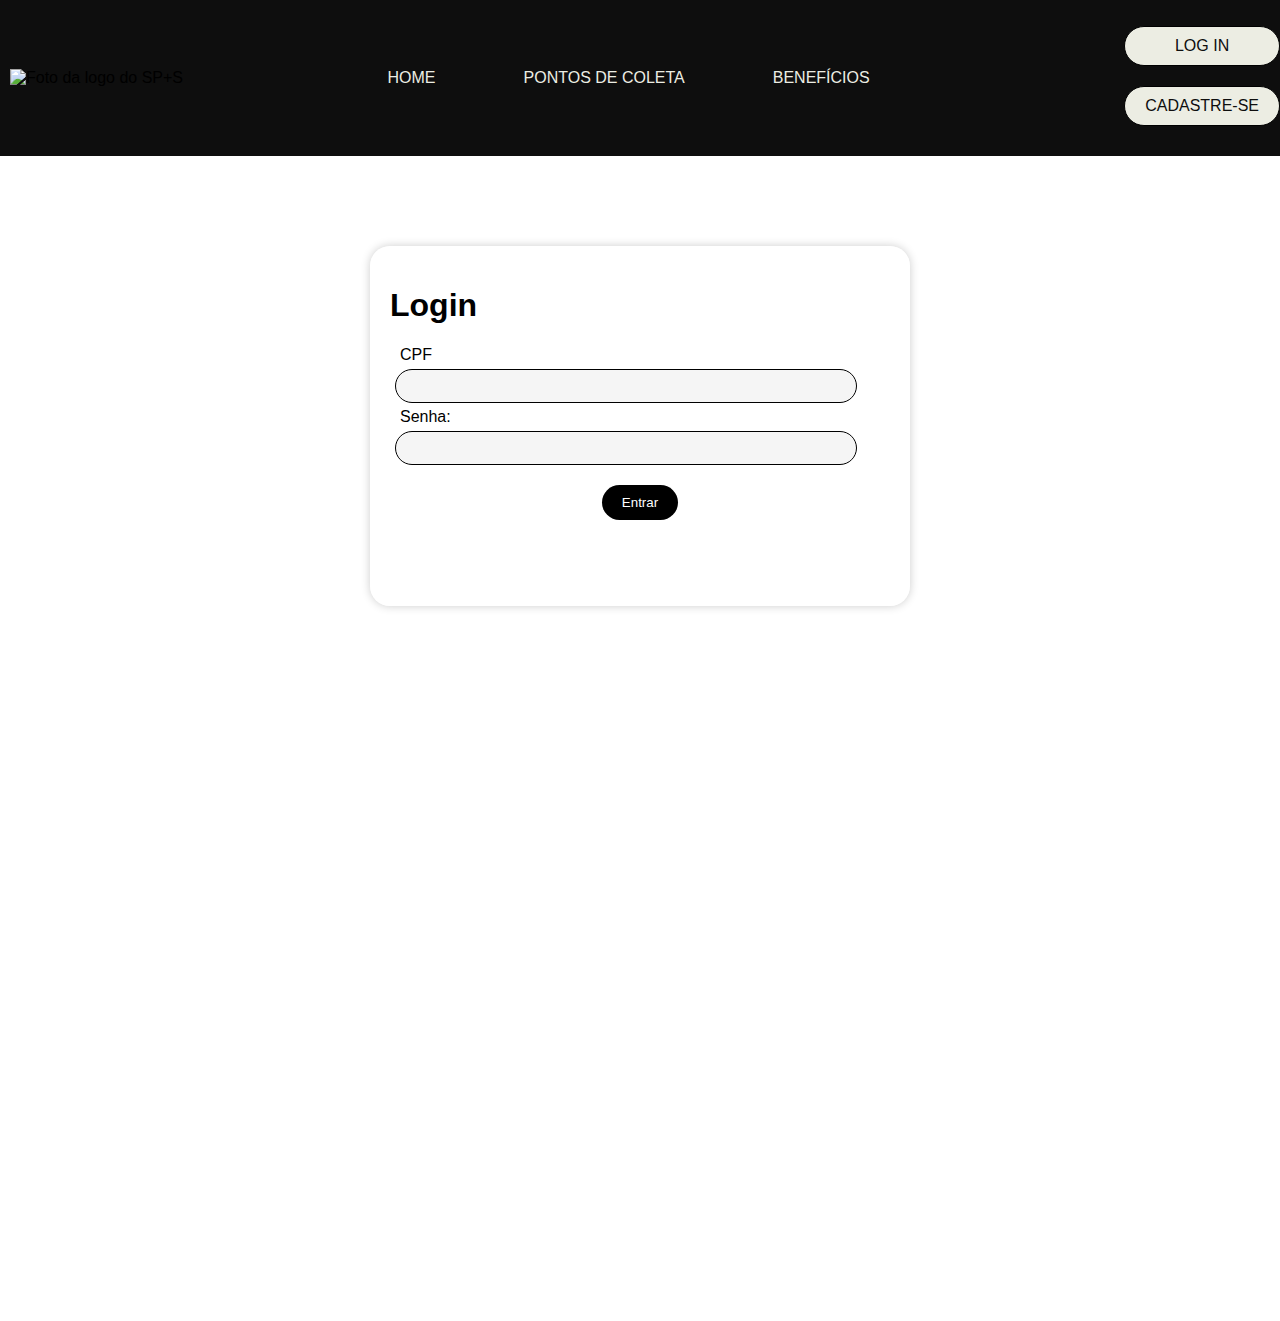
==== html/login.html @ b8ff3758 "pag login" ====
<!DOCTYPE html>
<html lang="pt-br">
<head>
    <meta charset="UTF-8">
    <meta http-equiv="X-UA-Compatible" content="IE=edge">
    <meta name="viewport" content="width=device-width, initial-scale=1.0">
    <title>SP</title>
    <link rel="stylesheet" href="../css/login.css">
</head>
<body>

    <header>
        <div class="imagemLogo">
            <img src="../images/logo reciclagem branco.png" alt="Foto da logo do SP+S">
        </div>

        <nav>
            <ul class="menu">
              <li><a href="../index.html">HOME</a>
                <ul class="submenu">
                  <li><a href="../index.html#primeiro">Quem Somos</a></li>
                  <li><a href="../index.html#terceiro">Se Informe</a></li>
                  <li><a href="../index.html#terceiro">Vantagens da Reciclagem</a></li>
                </ul>
              </li>
              <li><a href="./pontosDeColeta.html">PONTOS DE COLETA</a></li>
              <li><a href="./beneficios.html">BENEFÍCIOS</a></li>
            </ul>
        </nav>

        <nav class="cadastro">
            <ul class="cadastro-menu">
                <li><a href="./login.html">LOG IN</a></li>
                <li><a href="../html/cadastro.html">CADASTRE-SE</a></li>
            </ul>
        </nav>

    </header>
    </nav>

</header>

<section class="banner">
    <div class="imagemCentral"></div>
    <div class="registration-container">
        <h1>Login</h1>
        <form id="registrationForm">
            <div id="msgError"></div>
            <div id="msgSuccess"></div>
    
            <div class="label-float">
                <label for="cpf">CPF</label>
                <input type="text" id="cpf" name="cpf" required>
            </div>
    
            <div class="label-float">
                <label for="password">Senha:</label>
                <input type="password" id="password" name="password" required>
                <i id="verSenha" class="fa fa-eye" aria-hidden="true"></i>
            </div>
    
            <div class="justify-center">
                <button type="submit" id="submitBtn">Entrar</button>
            </div>
    
        
        </form>
        <script src="../js/login.js" defer></script>
    </div>
</section>



<footer>
    <div class="nomes">
        <p>
            Tecnologia e Crédito Social impulsionando a
            Qualidade de Vida através da Reciclagem em São Paulo
        </p>
        <p>
            Alessandra Vaiano
        </p>
        <p>
            André Lambert
        </p>
        <p>
            Bryan Wiliian
        </p>
        <p>
            Lucas Feijó
        </p>
        <p>
            Vitor Maia
        </p>
    </div>
    <div>
        <img src="../images/pngegg.png" alt="Foto de todas as redes sociais">
    </div>

    <p class="linhaFinal">@ as imagens utilizadas de licença gratuita pertencem a plataforma Freepik.com</p>
</footer>
</body>
</html>
---- css/login.css ----
body,
html {
  font-family: Verdana, Geneva, Tahoma, sans-serif;
  width: 100%;
  height: 100%;
  display: absolute;
  margin: 0;
  overflow-x: hidden;
}

header {
  display: flex;
  justify-content: space-between;
  align-items: center;
  padding: 0.625em;
  background-color: #0e0e0e;
  width: 100%;
}

.imagemLogo img,
header > img {
  width: 6.25em;
  height: 6.25em;
}

nav ul li {
  margin: 0.625em;
}

nav ul li a {
  text-decoration: none;
  color: #ecede3;
}

nav {
  margin-left: auto;
}

.menu{
    list-style: none;
    float: left;
    list-style: none;
    display: flex;
    align-items: center;
    margin: 0;
    padding: 0;
    gap: 3em;
    position: relative;
    z-index: 2;
  }
  
.menu li {
    position: relative;
    float: left;
  }
  
.menu li a {
    color: #ecede3;
    text-decoration: none;
    padding: 5px 10px;
    display: block;
  }
  
.menu li a:hover {
    color: #fff;
    text-shadow: 0px 0px 5px #fff;
  }
  
.menu li ul {
    position: absolute;
    top: 100%; 
    left: 0;
    background-color: #0e0e0e;
    display: none;
    list-style: none; 
    padding: 0; 
    z-index: 1; 
  }
  
.menu li:hover > ul {
    display: block; 
  }
  
.menu li ul li {
    border: 1px solid #c0c0c0;
    display: block;
    width: 150px;
    position: relative; 
  }
  
.menu li ul li a {
    padding: 5px; 
  }
  
.menu li ul li a:hover {
    background-color: #ecede3; 
    color: #000; 
    }

.cadastro ul {
      display: block;
    }
    
.cadastro ul li {
      background-color: #ecede3;
      padding: 0.625em;
      padding-left: 1.25em;
      padding-right: 1.25em;
      margin-bottom: 1.25em;
      border: solid black 1px;
      border-radius: 8.75em;
      display: flex;
      justify-content: center;
    }
    
.cadastro ul li a {
      color: #0e0e0e;
    }

.cadastro ul li a:hover, .login ul li a:hover {
      text-shadow: 0 0 5px #0e0e0e;
    }

.banner {
    background-image: url('../images/vista-aerea-das-arvores-verdes-vibrantes-na-floresta.jpg');
    background-repeat: no-repeat;
    background-size: cover;
    background-position: center;
    height: 100%;
    position: relative;
    background-attachment: fixed;
  }
  
.registration-container {
    background-color: rgba(255, 255, 255, 0.6);
    padding: 20px;
    position: absolute;
    top: 30%;
    bottom: 30%;
    left: 50%;
    transform: translate(-50%, -50%);
    border-radius: 20px;
    box-shadow: 0 0 10px rgba(0, 0, 0, 0.2);
    max-width: 500px;
    width: 100%;
    margin: 0 auto; /* Centraliza o container na página */
  }
  
#registrationForm .label-float label {
    color: black;
    font-weight: 100%;
    margin: 10px;
  }
  
#registrationForm .label-float input {
    color: black;
    background-color: #f5f5f5;
    border: 1px solid black;
    width: 90%;
    padding: 5px;
    border-radius: 40px;
    font-size: larger;
    margin: 5px;
  }
  
#registrationForm .justify-center {
    text-align: center;
    margin-top: 15px;
  }
  
#registrationForm button {
    background-color: black;
    color: white;
    border: none;
    padding: 10px 20px;
    cursor: pointer;
    border-radius: 40px;
  }
  
#registrationForm button:hover {
    background-color: #333333;
  }
  
footer {
    background-color: black;
    color: #ecede3;
  }
  
footer img {
    width: 18.75em;
    margin-left: 50%;
    transform: translateX(-50%);
  }
  
.nomes {
    padding-top: 0.625em;
    margin-left: 1.25em;
  }
  
.linhaFinal {
    text-align: center;
    font-size: 0.5em;
    background-color: rgb(16, 16, 16);
    margin-bottom: 0;
    padding-bottom: 0;
  }
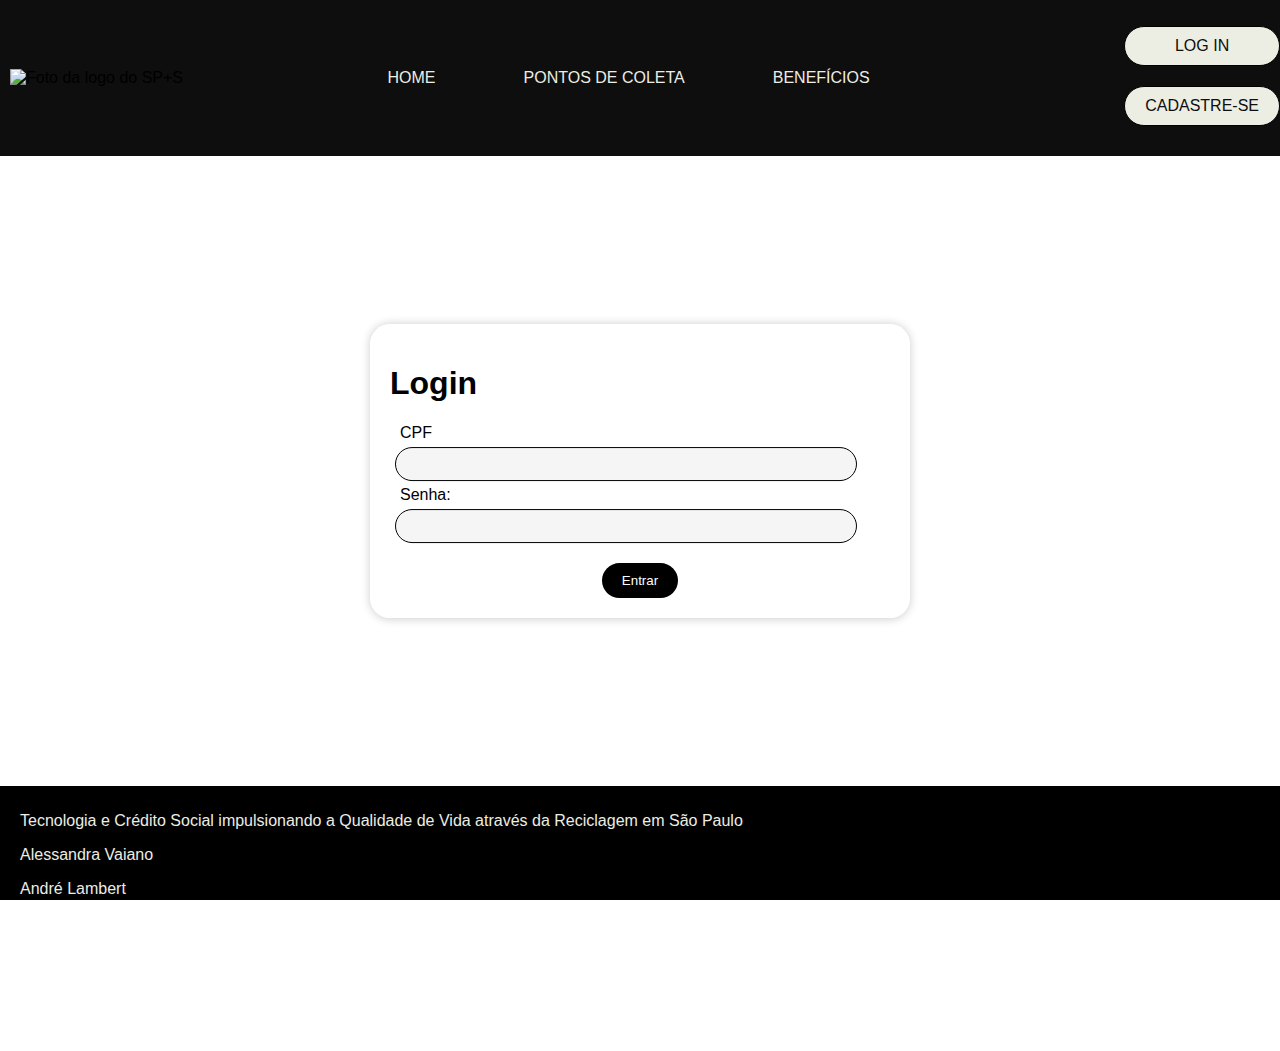
==== commit 90dc4ba6: "ajustes" ====
--- a/html/login.html
+++ b/html/login.html
@@ -13,7 +13,6 @@
         <div class="imagemLogo">
             <img src="../images/logo reciclagem branco.png" alt="Foto da logo do SP+S">
         </div>
-
         <nav>
             <ul class="menu">
               <li><a href="../index.html">HOME</a>
@@ -27,18 +26,15 @@
               <li><a href="./beneficios.html">BENEFÍCIOS</a></li>
             </ul>
         </nav>
-
         <nav class="cadastro">
             <ul class="cadastro-menu">
                 <li><a href="./login.html">LOG IN</a></li>
                 <li><a href="../html/cadastro.html">CADASTRE-SE</a></li>
             </ul>
         </nav>
-
     </header>
     </nav>
-
-</header>
+    </header>
 
 <section class="banner">
     <div class="imagemCentral"></div>
@@ -47,30 +43,22 @@
         <form id="registrationForm">
             <div id="msgError"></div>
             <div id="msgSuccess"></div>
-    
             <div class="label-float">
                 <label for="cpf">CPF</label>
                 <input type="text" id="cpf" name="cpf" required>
             </div>
-    
             <div class="label-float">
                 <label for="password">Senha:</label>
                 <input type="password" id="password" name="password" required>
                 <i id="verSenha" class="fa fa-eye" aria-hidden="true"></i>
-            </div>
-    
+            </div>   
             <div class="justify-center">
                 <button type="submit" id="submitBtn">Entrar</button>
             </div>
-    
-        
         </form>
         <script src="../js/login.js" defer></script>
     </div>
 </section>
-
-
-
 <footer>
     <div class="nomes">
         <p>
--- a/css/login.css
+++ b/css/login.css
@@ -126,7 +126,7 @@
     background-repeat: no-repeat;
     background-size: cover;
     background-position: center;
-    height: 100%;
+    height: 70%;
     position: relative;
     background-attachment: fixed;
   }
@@ -135,8 +135,7 @@
     background-color: rgba(255, 255, 255, 0.6);
     padding: 20px;
     position: absolute;
-    top: 30%;
-    bottom: 30%;
+    top: 50%;
     left: 50%;
     transform: translate(-50%, -50%);
     border-radius: 20px;
